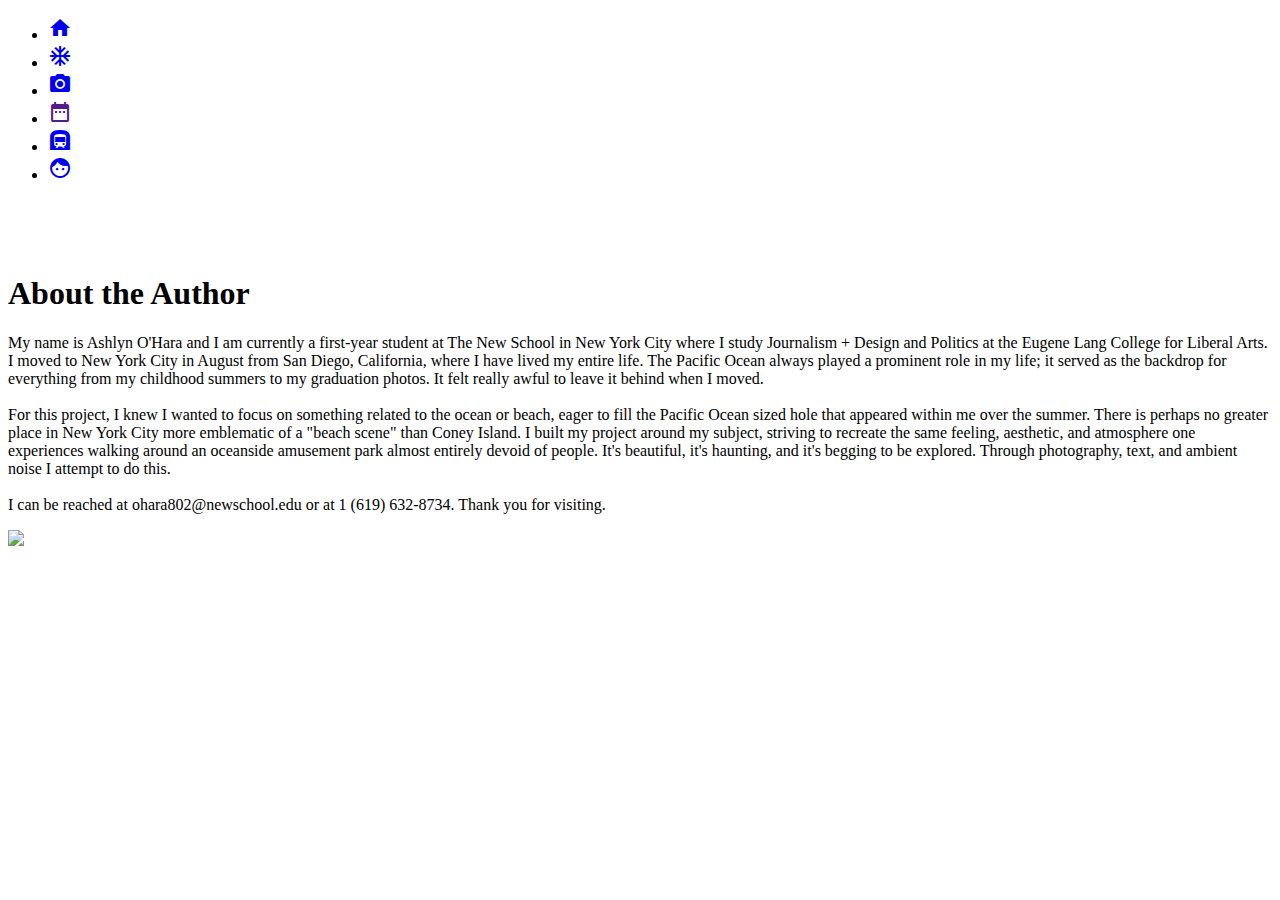
==== about.html @ 1b83f41d "Create about.html" ====
<!DOCTYPE html>
<html>
  <head>
	<title>OFF-SEASON</title>
	<meta name="viewport" content="width=device-width, initial-scale=1">
    <link rel="stylesheet" href="https://cdnjs.cloudflare.com/ajax/libs/materialize/0.100.2/css/materialize.min.css">
    <link href="https://fonts.googleapis.com/icon?family=Material+Icons" rel="stylesheet">
    <link href="reset.css" type="text/css" rel=stylesheet>
    <link href="about.css" type="text/css" rel="stylesheet">
    <link href="https://fonts.googleapis.com/css?family=Open+Sans" rel="stylesheet">
    <link href="https://fonts.googleapis.com/icon?family=Material+Icons" rel="stylesheet">
    <link href="https://fonts.googleapis.com/css?family=Ruda" rel="stylesheet">

		
	<ul class="nav">
		<li><a href="index.html"><i class="large material-icons">home</i></a></li>
		<li><a href="polarbear.html"><i class="large material-icons">ac_unit</i></a></li>
		<li><a href="gallery.html"><i class="large material-icons">photo_camera</i></a></li>
		<li><a href=""><i class="large material-icons">date_range</i></a></li>
		<li><a href="/contact/"><i class="large material-icons">subway</i></a></li>
		<li><a href="about.html"><i class="large material-icons">face</i></a></li>
	</ul>
  </head>

  <body>
  	<br><br><br>
  	<div class="row">
  		<div class="col m6 offset-m1">
  			<h1>About the Author</h1>
  		</div>
  	</div>
  	<div class="row">
  		<div class="col m5 offset-m1">
  			<p>My name is Ashlyn O'Hara and I am currently a first-year student at The New School in New York City where I study Journalism + Design and Politics at the Eugene Lang College for Liberal Arts. I moved to New York City in August from San Diego, California, where I have lived my entire life. The Pacific Ocean always played a prominent role in my life; it served as the backdrop for everything from my childhood summers to my graduation photos. It felt really awful to leave it behind when I moved.
  			<br><br>
			For this project, I knew I wanted to focus on something related to the ocean or beach, eager to fill the Pacific Ocean sized hole that appeared within me over the summer. There is perhaps no greater place in New York City more emblematic of a "beach scene" than Coney Island. I built my project around my subject, striving to recreate the same feeling, aesthetic, and atmosphere one experiences walking around an oceanside amusement park almost entirely devoid of people. It's beautiful, it's haunting, and it's begging to be explored. Through photography, text, and ambient noise I attempt to do this. 
			<br><br>
			I can be reached at ohara802@newschool.edu or at 1 (619) 632-8734. Thank you for visiting.</p>
		</div>
		<div class="col m3 offset-m1">
			<img src="https://github.com/ashlyngohara/coneyisland/blob/gh-pages/IMG_9948.JPG?raw=true">
		</div>
	</div>
  </body>

  </html>
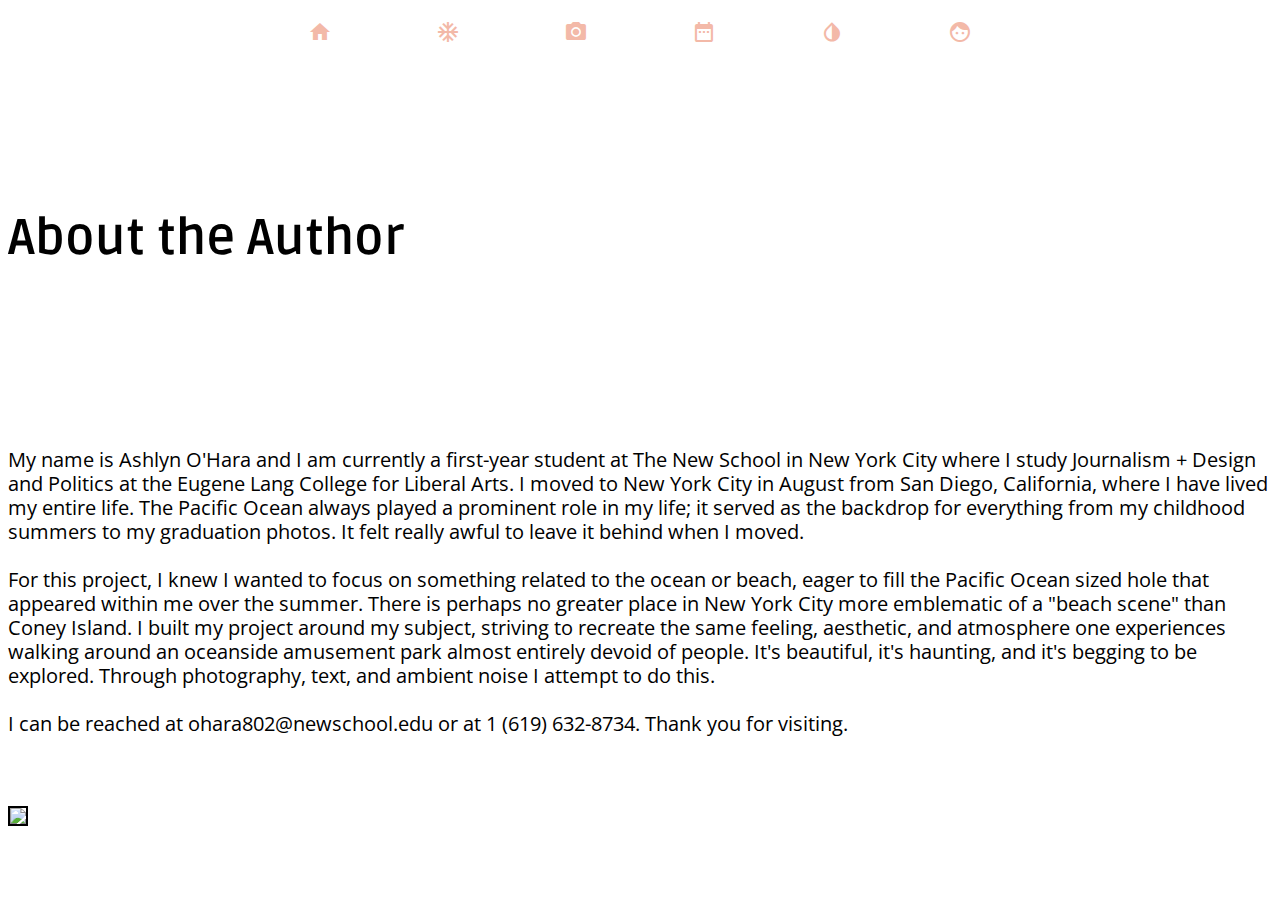
==== commit 42139510: "Update about.html" ====
--- a/about.html
+++ b/about.html
@@ -13,22 +13,21 @@
 
 		
 	<ul class="nav">
-		<li><a href="index.html"><i class="large material-icons">home</i></a></li>
-		<li><a href="polarbear.html"><i class="large material-icons">ac_unit</i></a></li>
-		<li><a href="gallery.html"><i class="large material-icons">photo_camera</i></a></li>
-		<li><a href=""><i class="large material-icons">date_range</i></a></li>
-		<li><a href="/contact/"><i class="large material-icons">subway</i></a></li>
-		<li><a href="about.html"><i class="large material-icons">face</i></a></li>
+      <li><a href="index.html"><i class="medium material-icons">home</i></a></li>
+      <li><a href="polarbear.html"><i class="medium material-icons">ac_unit</i></a></li>
+      <li><a href="gallery.html"><i class="medium material-icons">photo_camera</i></a></li>
+      <li><a href="calendar.html"><i class="medium material-icons">date_range</i></a></li>
+      <li><a href="juxtapose.html"><i class="medium material-icons">invert_colors</i></a></li>
+      <li><a href="about.html"><i class="medium material-icons">face</i></a></li>
 	</ul>
+
+  <iframe width="0%" height="0" scrolling="no" frameborder="no" src="https://w.soundcloud.com/player/?url=https%3A//api.soundcloud.com/playlists/392619305&amp;color=%239ec1fa&amp;auto_play=true&amp;hide_related=false&amp;show_comments=true&amp;show_user=true&amp;show_reposts=false&amp;show_teaser=true"></iframe>
   </head>
 
   <body>
-  	<br><br><br>
-  	<div class="row">
-  		<div class="col m6 offset-m1">
+  	<br><br><br><br><br><br><br>
   			<h1>About the Author</h1>
-  		</div>
-  	</div>
+    <br><br><br><br><br><br><br>
   	<div class="row">
   		<div class="col m5 offset-m1">
   			<p>My name is Ashlyn O'Hara and I am currently a first-year student at The New School in New York City where I study Journalism + Design and Politics at the Eugene Lang College for Liberal Arts. I moved to New York City in August from San Diego, California, where I have lived my entire life. The Pacific Ocean always played a prominent role in my life; it served as the backdrop for everything from my childhood summers to my graduation photos. It felt really awful to leave it behind when I moved.
@@ -42,5 +41,5 @@
 		</div>
 	</div>
   </body>
-
+<br><br><br><br>
   </html>
--- a/about.css
+++ b/about.css
@@ -0,0 +1,43 @@
+p {
+	font-size:20px;
+	font-family: 'Open Sans', sans-serif;
+	line-height:120%;
+}
+
+.nav{
+    border:1px solid #ccc;
+    border-width: 0;
+    list-style:none;
+    margin:0;
+    padding:0;
+    text-align:center;
+    margin-top:20px;
+}
+.nav li{
+    display:inline;
+}
+.nav a{
+    display:inline-block;
+    padding-left:50px;
+    padding-right:50px;
+}
+
+a {
+	text-decoration:none;
+	color:#F3B9A8;
+}
+
+body {
+	background-size: cover;
+}
+
+h1 {
+    font-family: 'Ruda', sans-serif;
+    font-size:50px;
+}
+
+img {
+	width:150%;
+	margin-top:50px;
+	border:2px solid black;
+}
